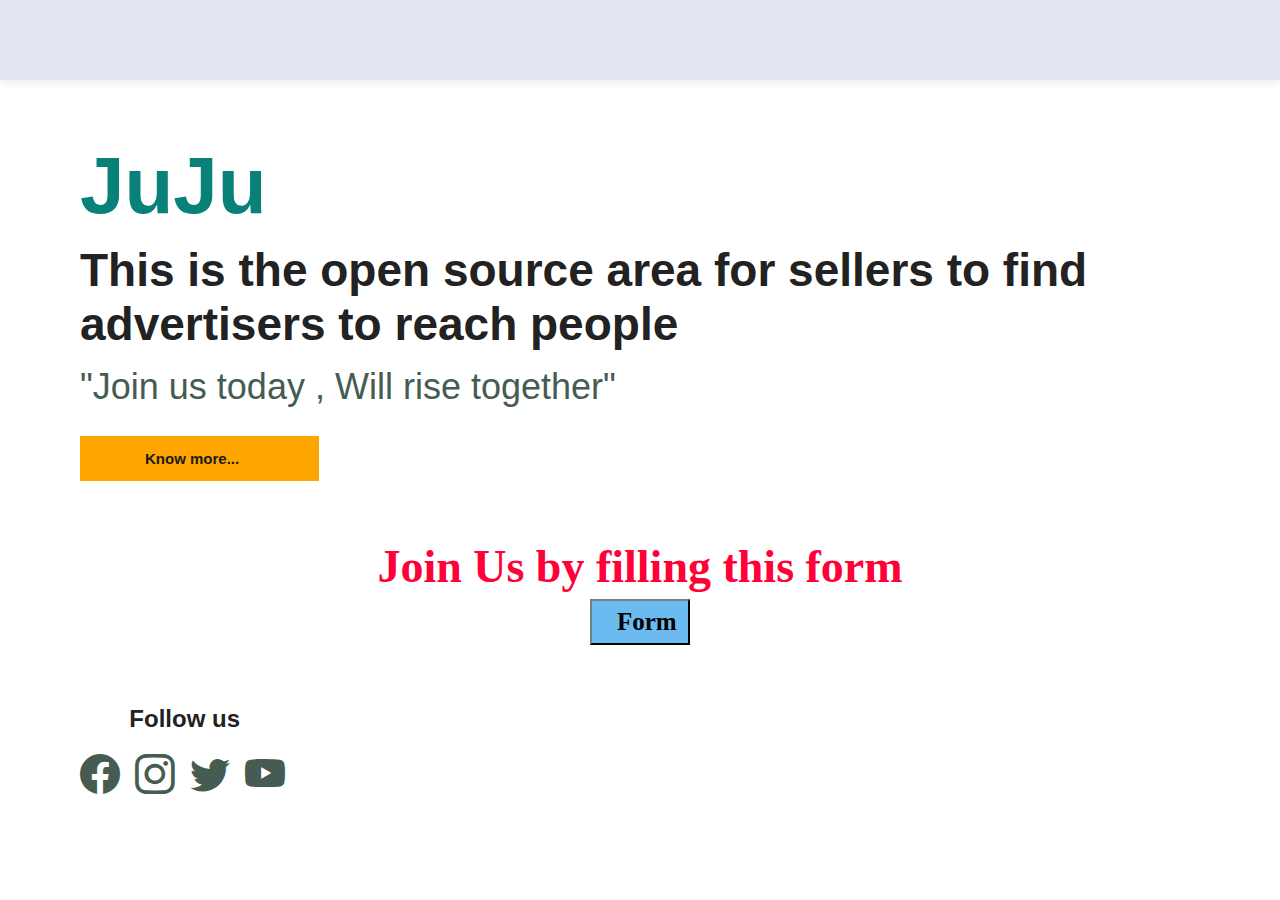
==== index.html @ ef4bf7a6 "Add files via upload" ====
<!DOCTYPE html>
<html lang="en">
<head>
    <meta charset="UTF-8">
    <meta http-equiv="X-UA-Compatible" content="IE=edge">
    <meta name="viewport" content="width=device-width, initial-scale=1.0">
    <title>JuJu</title>
    <link rel="stylesheet" href="style.css">
    <link rel="stylesheet" href="https://cdn.jsdelivr.net/npm/bootstrap-icons@1.10.2/font/bootstrap-icons.css" />
</head>
<body>
    <section id="all">
    <section id ="header">
        <a href="#">
            <img src ="images/JuJu logo Final.png" class="logo" alt="">
        </a>
        <div>
            <ul id="navbar">
                <li><a href="index.html"></a></li>
                <li><a href="shop.html"></a></li>
                <li><a href="blog.html"></a></li>
                <li><a href="about.html"></a></li>
                <li><a href="contact.html"></a></li>
                
                <a href="#" id="close"><i class="bi bi-x"></i></a>
            </ul>
        </div>
        <div id="mobile">
            
            <!--<i id="bar" class="bi bi-list"></i>-->
            
        </div>
    </section>
    <section id="hero">
        <h4></h4>
        <h1>JuJu</h1>
        <h2>This is the open source area for sellers to find advertisers to reach people</h2>
        <p> "Join us today , Will rise together"</p>
        <a href="description.html"><button>Know more...</button></a>
    </section>
    <section id="desbutton">
        <h2>Join Us by filling this form</h2>
        <a href=""><button class="hai">Form</button></a>
    </section>
    <footer class="section-p1">
    
        <div class="col">
            <div class="follow">
                <h4>Follow us</h4>
                <div class="icon">
                <i class="bi bi-facebook"></i>
                <i class="bi bi-instagram"></i>
                
                <i class="bi bi-twitter"></i>
                <i class="bi bi-youtube"></i>
            </div>
        </div>
    </footer>
    
    </div>
    </section>
    <script src="index.js"></script>
</body>
</html>
---- style.css ----
@import url();
*{
    margin: 0;
    padding: 0;
    box-sizing: border-box;
    font-family: 'spartan',sans-serif;
    font-size: 40px;

}

h1 {
    font-size: 50px;
    line-height: 64px;
    color: #222;

}

h2 {
    font-size: 46px;
    line-height: 54px;
    color: #222;
} 

h4 {
    font-size: 20px;
    color: #222;
} 

h6{
    font-weight: 700;
    font-size: 12px;
}

p{
    font-size: 36px;
    color: #465b52;
    margin: 15px 0 20px 0;
    
}

.section-p1{
    padding: 40px 80px;
}

.section-m1 {
    margin: 40px 0;
}

button.normal{
    font-size: 14px;
    font-weight: 600;
    padding: 15px 30px;
    color: #000;
    background-color: #fff;
    border-radius: 4px;
    cursor: pointer;
    border: none;
    outline: none;
    transition: 0.2s;
}

button.white{
    font-size: 13px;
    font-weight: 600;
    padding: 11px 18px;
    color: #fff;
    background-color:transparent;
    cursor: pointer;
    border:1px solid #fff;
    outline: none;
    transition: 0.2s;
}

#desbutton .hai {
    background-color: #6cbbf0;
    padding: 7px 25px 7px 25px;
    inline-size: 100px;
    border-color: #29312d;
    font-family: cursive;
    font-weight: 800;
}
#desbutton .hai {
    background-color: #6cbbf0;
    font-size: 25px;
    border-color: #29312d;
    font-family: cursive;
    padding-right: 12px;
}

#desbutton  {
    padding-top: 0px;
    color: #ff0000;
    border-color: #32a070;
    display: flex;
    flex-direction: column;
    background-repeat: no-repeat;
    cursor: pointer;
    font-weight: 700;
    font-size: 15px;
    font-family: cursive;
    align-items: center;
    
}

body {
    width: 100%;
}

#header {
    display: flex;
    align-items: center;
    height: 80px;
    justify-content: space-between;
    padding: 20px 80px;
    background: #e3e6f3;
    box-shadow: 0 5px 5px rgb(245, 241, 241);
    z-index: 999;
    position: sticky;
    top: 0;
    left: 0;
}

#header .logo {
    width: 22%;
    padding-top:4px ;
}



#navbar {
    display: flex;
    align-items: center;
    justify-content: center;
}

#navbar li {
    list-style: none;
    padding: 0 20px;
    position: relative;
}

#navbar li a { 
    text-decoration:none ;
    font-size: 16px;
    font-weight: 600;
    color: #1a1a1a ;
    transition: 0.3s ease;
}

#navbar li a:hover,
#navbar li a.active {
    color: #088178;
}

#navbar li a.active::after {
    content: "";
    width: 30%;
    height: 2px;
    background: #088178;
    position: absolute;
    bottom: -4px;
    left: 20px;
}

#mobile{
    display: none;
    align-items: center;
}

#close{
    display: none;
}

a.button {
    -webkit-appearance: button;
    -moz-appearance: button;
    appearance: button;

    text-decoration: none;
    color: initial;
}



#desbutton h2{
    color: #ff0037;
    text-align: center;
    font-family: cursive;
    align-items: center;
}

#desquote h2{
    color: #ff0037;
    text-align: center;
    font-family: cursive;
}

#description h2{
    padding: 20px 0px;
}

#description p{
    font-size: 30px;
}

#hero{
    background-image: url("images/ana.jpg");
    height: ;
    width: 100%;
    background-position: top 25% 0;
    background-size: cover;
    padding: 59px 80px;
    display: flex;
    flex-direction: column;
    align-items: flex-start;
    justify-content: center;
     
}

#hero h4{
    padding-bottom: 15px;
}
#hero h1 {
    color: #088178;
    font-size: 80px;
    padding-bottom: 25px;
    
}

#hero button{
    background-color: orange;
    color: #1a1a1a;
    border: 0;
    padding: 14px 80px 14px 65px;
    background-repeat: no-repeat;
    cursor: pointer;
    font-weight: 700;
    font-size: 15px;
}

#feature{
    display: flex;
    align-items: center;
    justify-content: space-between;
    flex-wrap: wrap;
}

#feature .fe-box{
    image-rendering: auto;
    width: 150px;
    height: 100px;
    text-align: center;
    padding: 0px 0px;
    box-shadow: 20px 20px 34px rgba(0, 0, 0, 0.3);
    border: 1px solid #e3e6f3 ;
    border-radius: 4px;
    margin: 15px 0;
}


#feature .fe-box :hover{
    box-shadow: 10px 10px 54px rgba(111, 7, 207, 0.3);
}

#feature .fe-box img{
    width: 100%;
    margin-bottom: 10px;
}

#feature .fe-box h6{
    display: inline-block;
    padding: 9px 8px 6px 8px;
    line-height: 1;
    border-radius:4px;
    color: #035c56;
    background-color: #f1b6ef; 
}

#feature .fe-box:nth-child(2) h6{
    background-color: #a6e2ab;
}
#feature .fe-box:nth-child(3) h6{
    background-color: #e7ee84;

}#feature .fe-box:nth-child(4) h6{
    background-color: #b6b0f1;

}#feature .fe-box:nth-child(5) h6{
    background-color: #8adef3;

}#feature .fe-box:nth-child(6) h6{
    background-color: #fda7a7;
}

#product1{
    text-align:center;
}

#product1 .pro-container{
    display: flex;
    justify-content: space-between;
    padding-top: 20px;
    flex-wrap: wrap;
}

#product1 .pro{
    width: 23%;
    min-width:250px;
    padding: 10px 12px;
    border: 1px  solid #cce7d0;
    border-radius: 25px;
    cursor: pointer;
    box-shadow: 20px 20px 30px rgba(0, 0, 0, 0.2);
    margin: 15px 0;
    transition: 0.2s ease;
    position: relative;

}

#product1 .pro:hover {
    box-shadow: 20px 20px 30px rgba(0, 0, 0, 0.6);
}

#product1 .pro img{
    width: 100%;
    border-radius: 20px;
}

#product1 .pro .des{
    text-align: start;
    padding: 10px 0;
}

#product1 .pro .des span{
    color: #606063;
    font-size: 12px;
}

#product1 .pro .des h5{
   padding: 7px;
   color: #1a1a1a;
   font-size: 14px; 
}

#product1 .pro .des i{
    font-size: 12px;
    color: rgb(243, 239, 14);
}

#product1 .pro .des h4{
    padding:7px ;
    font-size: 15px;
    font-weight: 700;
    color: #088178;
}

#product1 .pro .cart {
    width: 40px;
    height: 40px;
    line-height: 40px;
    border-radius: 50px;
    background: color #e8f6ea;
    font-weight: 500;
    color: #088178; 
    border:2px solid #cce7d0 ;
    position: absolute;
    bottom: 20px;
    right: 10px;
}

#banner{
    display: flex;
    flex-direction: column;
    justify-content: center;
    align-items: center;
    text-align: center;
    background-image: url("images/banner.jpg");
    width: 100%;
    height: 40vh;
    background-size: cover;
    background-position: top;
}

#banner h4{
    color: #e3e6f3;
    font-size: 16px;
}

#banner h2{
    color: #fff;
    font-size: 30px;
    padding: 10px 0;
}

#banner h2 span{
    color: #ff0000;
}

#banner button:hover {
    background-color: #04a096;
    color: #fff;
}

#sm-banner{
    display: flex;
    justify-content: space-between;
    flex-wrap: wrap ;

}

#sm-banner .banner-box{
    display: flex;
    flex-direction: column;
    justify-content: center;
    align-items: flex-start;
    text-align: center;
    background-image: url("images/potrait1.jpg");
    min-width:49%;
    height: 40vh;
    background-position: right;
    padding: 30px;
    margin-bottom: 20px;
    margin-top: 20px;
}

#sm-banner .banner-box2{
    display: flex;
    flex-direction: column;
    justify-content: center;
    align-items: flex-start;
    text-align: center;
    background-image: url("images/potrait.jpg");
    min-width:49%;
    height: 40vh;
    background-position: bottom left;
    padding: 30px;
    margin-top: 20px;
    margin-bottom: 20px;
   
}

#sm-banner h4{
    color: rgb(0, 0, 0);
    font-size: 25px;
    font-weight: 300;
}

#sm-banner h2{
    color: rgb(0, 0, 0);
    column-rule-style: double;
    font-size: 28px;
    font-weight: 800;
}

#sm-banner span{
    color:#fff;
    font-size: 25px;
    font-weight: 300;
    padding-bottom: 10px;
}

#sm-banner .banner-box:hover button{
    background-color:#71a5a2;
    border: 1px solid #035c56;
}

#banner3{
    display:flex;
    justify-content: space-between;
    flex-wrap: wrap;
    padding: 0 80px;
}

#banner3 .banner-box{
    display: flex;
    flex-direction: column;
    justify-content: center;
    align-items: flex-start;
    text-align: center;
    background-image: url("images/potrait2.jpg");
    min-width:30%;
    height: 30vh;
    padding: 20px;
    margin-bottom: 20px ;
    background-size: cover;
    background-position:left;
}

#banner3 .banner-box2{
    background-image: url("images/ana2.jpg");
}

#banner3 .banner-box3{
    background-image: url("images/ana.jpg");  
}

#banner3 h2{
    color: #fff;
    font-weight: 900;
    font-size: 22px;
    padding: 10px;

}

#banner3 h3{ 
    color:#556160 ;
    font-weight: 800;
    font-size: 15px;
    padding: 10px;
}

#newsletter{
    display: flex;
    justify-content: space-between;
    flex-wrap: wrap;
    align-items: center;
    background-color:#a2eee9 ;
    background-repeat: no-repeat;
    background-position: center;
}

#newsletter h4{
    font-size: 22px;
    font-weight: 700;
    color: #29538d;
}

#newsletter p{
    font-size: 14px;
    font-weight: 600;
}


#newsletter p span{
    color: #ffbd27;
}

#newsletter input{
    height: 3.125rem;
    padding: 0 1.25em;
    font-size: 14px;
    width: 100%;
    border: 1px solid transparent;
    border-radius: 4px;
    outline: none;
    border-top-right-radius: 0 ;
    border-bottom-right-radius: 0;
}

#newsletter button {
    background-color: #04a096;
    color:#fff;
    white-space: nowrap;
    border-top-left-radius: 0 ;
    border-bottom-left-radius: 0;
}

#newsletter .form{
    display: flex;
    width: 40%;
}

footer {
    display: flex;
    flex-wrap:wrap ;
    justify-content: space-between;
    margin-right: 10px;
}

footer .col{
    display: flex;
    flex-direction: column;
    align-items: flex-start;
    margin-bottom: 20px;
}

footer .logo {
    width: 20%;
    
    margin-bottom: 30px;
}

footer h4 {
    font-size: 24px;
    padding-bottom: 20px;
}

footer p {
    font-size: 13px;
    margin: 0 0 8px 0;
}

footer a {
    font-size: 13px;
    text-decoration: none;
    color: #222;
    margin: 10px;
}

footer .follow {
   
    margin-top:20px ;
    display: flex;
    flex-direction: column;
    align-items: center;
}

footer .follow i {
    color: #465b52;
    padding-right: 4px;
    cursor: pointer;
}

footer .install .row img{
    border: 1px solid;
    border-radius: 5px;
}

footer .install  img {
    width: 22%;
    margin: 10px 0 15px 0;
}

footer .follow i:hover,
footer .install  img:hover,
footer a:hover{
    color: #088178;

}

footer .copyright {
    width: 100%;
    text-align: center;
}



@media(max-width:799px){
    .section-p1 {
        padding: 40px 40px;
    }

    #navbar {
        display: flex;
        flex-direction: column;
        align-items:flex-start;
        justify-content: flex-start;
        position: fixed;
        top: 0;
        right: -300px;
        height: 100vh;
        width: 300px;
        background-color: #e3e6f3;
        box-shadow: 0 40px 60px rgba(0,0,0,0.1);
        padding: 80px 0 0 10px;
        transition: 0.3s;
    }

    #navbar.active{
        right: 0px;
    }

    #navbar li{
        margin-bottom: 25px;
    }

    #mobile{
        display: flex;
        align-items: center;
    }

    #mobile a{
        color: #000000;
        font-size: 27px;
        padding: 0 20px 7px 20px
    }

    #mobile {
        color: #000000;
        font-size: 38px;
    }

    #close{
        position: absolute;
        display: initial;
        top: 30px;
        left: 27px;
        color: #222;
        font-size: 24px;
    }

    #lg-bag{
        display: none;
    }

    #hero {
        height: ;
        padding: 0 40px;
        background-position: top 30% right 70%;
    }

    #feature {
       
        justify-content: space-between;
     
    }

    #feature .fe-box {
        margin: 15px 15px;
    }

    #product1 .pro-container {
        justify-content: center;
    }

    #product1 .pro {
        margin: 15px;
    }
    
    #banner {        
        height: 20vh;

    }

    #sm-banner .banner-box {
        min-width: 100%;
        height: 30vh;   
    }

    #banner3 {
        padding: 0 40px;
    }
    
    #banner3 .banner-box {
       width: 28%;
    }

    #newsletter .form {
        width: 70%;
    }
    
    #desbutton  {
       
        color: #ff0000;
        border-color: #32a070;
        display: flex;
        flex-direction: column;
        background-repeat: no-repeat;
        cursor: pointer;
        font-weight: 700;
        font-size: 100px;
        font-family: cursive;
        align-items: center;
        padding-top: 80px;
    }
    #desbutton .hai {
        background-color: #6cbbf0;
        font-size: 50px;
        border-color: #29312d;
        font-family: cursive;
        padding-right: 137px;
        
    }
    footer h4 {
        font-size: 35px;
        padding-bottom: 20px;
    }

   
    
}

@media(max-width:477px){
    #header {
        padding: 10px 30px;
    }

    #desbutton h2 {
        font-size: 25px;
    }

    #desbutton .hai {
        background-color: #6cbbf0;
        font-size: 25px;
        border-color: #29312d;
        font-family: cursive;
        padding-right: 12px;
        
    }
    footer h4 {
        font-size: 24px;
        padding-bottom: 20px;
    }

    #desbutton  {
        
        color: #ff0000;
        border-color: #32a070;
        display: flex;
        flex-direction: column;
        background-repeat: no-repeat;
        cursor: pointer;
        font-weight: 700;
        font-size: 40px;
        font-family: cursive;
        align-items: center;
        padding: 10px 20px 10px 20px;
    }
    
  

    #hero h4 {
       color: #ffffff;
    }

    h2 {
        font-size: 20px;
        color: #000202;
    }

    #description h2{
        font-size: 30px;
        padding-left:5px  ;
        font-style: bold ;
        color: black;
    }

    #description p {
        font-size: 25px;
        color: #465b52;
        padding-left: 5px;
    }

   

    #desquote h2 {
        font-size: 20px;
        color: #ff0037;
        text-align: center;
        font-family:cursive;
    }

    p {
        font-size: 35px;
        font-family:cursive;
        color: #ff0040;
    }

    #hero h1 {
        font-size: 35px;
        padding-top: 5px;
        padding-bottom: 0;
    }

    .section-p1 {
        padding:20px;
    }

    #feature .fe-box {
        image-rendering: auto;
        width: 155px;
        margin: 0 0 50px 0;
    }

    #feature .fe-box h6 {
        padding: 2px;
    }

    #product1 .pro {
        width: 100%;
    }

    #banner {
        height: 35vh;
    }

    #sm-banner .banner-box {
        height: 40vh;
    }

    #banner3 {
        padding: 0 20px;
    }

    #banner3 .banner-box {
        width: 100%;
    }

    #newsletter .form {
        width: 100%;
    }

    #newsletter {
       padding: 40px 20px;  
    }

    footer .copyright {
        text-align:start;
    }
}
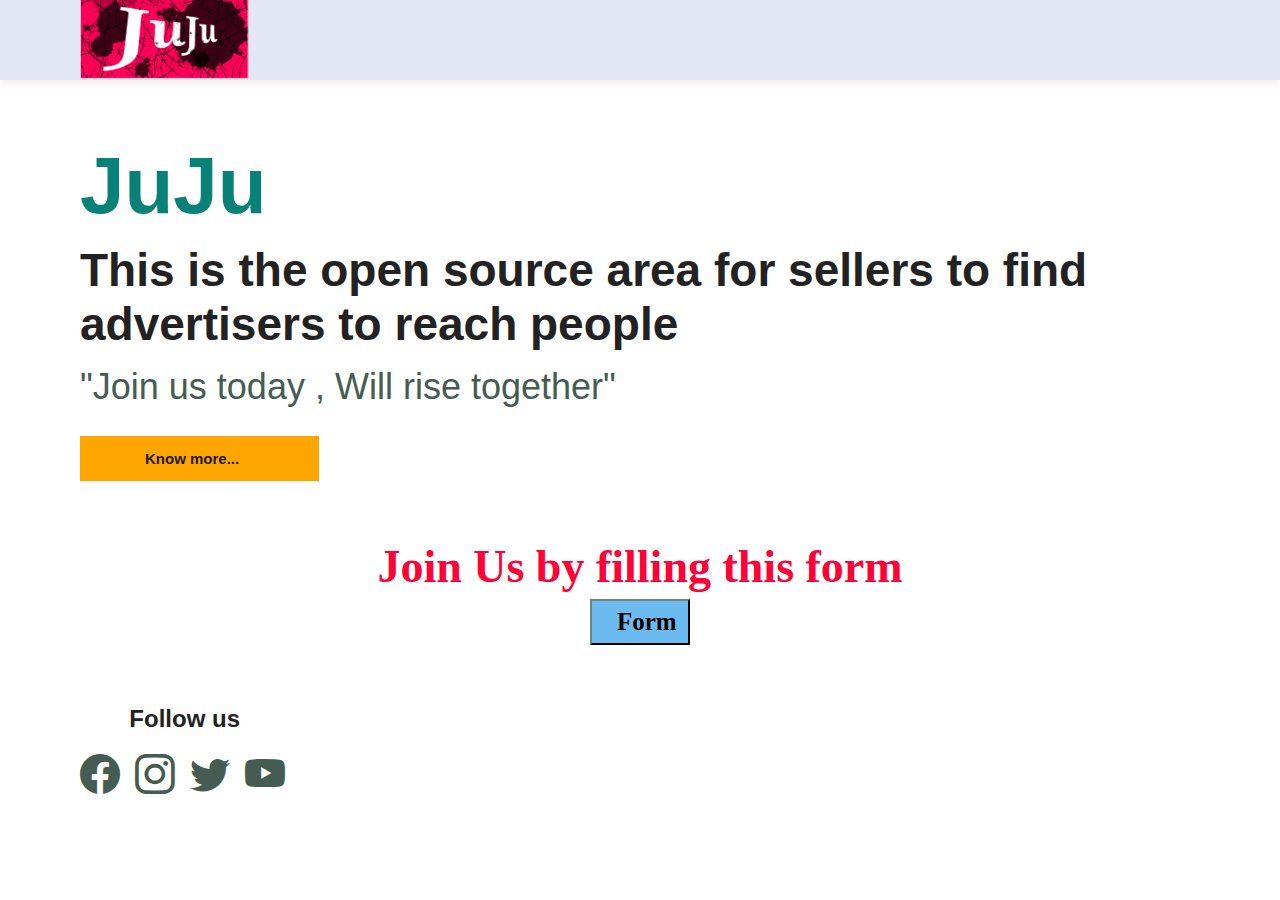
==== commit c01599e0: "Update index.html" ====
--- a/index.html
+++ b/index.html
@@ -12,7 +12,7 @@
     <section id="all">
     <section id ="header">
         <a href="#">
-            <img src ="images/JuJu logo Final.png" class="logo" alt="">
+            <img src ="JuJu logo Final.png" class="logo" alt="">
         </a>
         <div>
             <ul id="navbar">
@@ -61,4 +61,4 @@
     </section>
     <script src="index.js"></script>
 </body>
-</html>+</html>
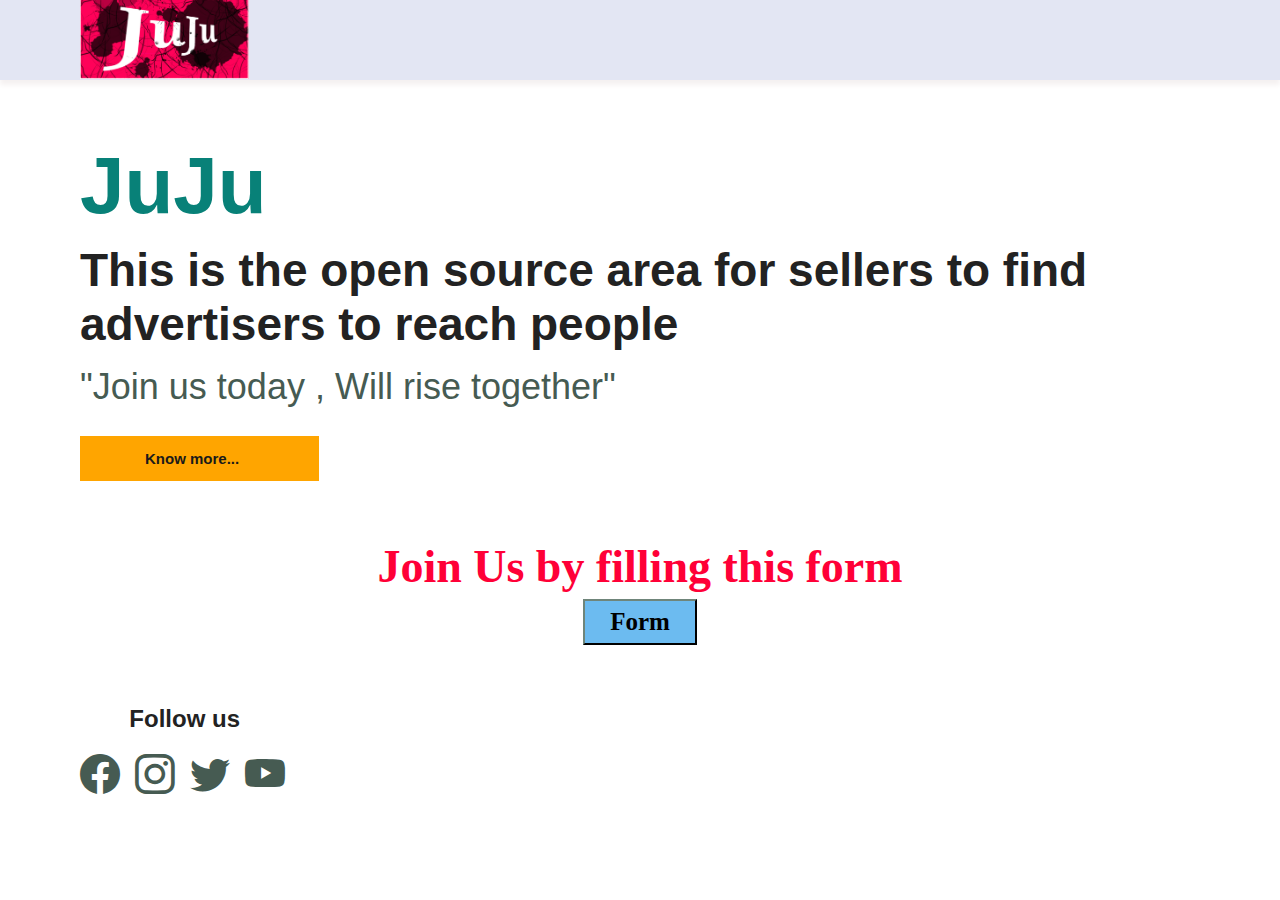
==== commit 41390698: "Update index.html" ====
--- a/index.html
+++ b/index.html
@@ -40,7 +40,7 @@
     </section>
     <section id="desbutton">
         <h2>Join Us by filling this form</h2>
-        <a href=""><button class="hai">Form</button></a>
+        <a href="https://forms.gle/aVNK3uXsCQEMbcLQ9"><button class="hai">Form</button></a>
     </section>
     <footer class="section-p1">
     
--- a/style.css
+++ b/style.css
@@ -73,18 +73,12 @@
 
 #desbutton .hai {
     background-color: #6cbbf0;
-    padding: 7px 25px 7px 25px;
-    inline-size: 100px;
-    border-color: #29312d;
-    font-family: cursive;
-    font-weight: 800;
-}
-#desbutton .hai {
-    background-color: #6cbbf0;
     font-size: 25px;
     border-color: #29312d;
     font-family: cursive;
-    padding-right: 12px;
+    padding: 7px 25px 7px 25px;
+    font-weight: 800;
+    
 }
 
 #desbutton  {
@@ -758,7 +752,7 @@
         font-size: 50px;
         border-color: #29312d;
         font-family: cursive;
-        padding-right: 137px;
+        
         
     }
     footer h4 {
@@ -784,7 +778,7 @@
         font-size: 25px;
         border-color: #29312d;
         font-family: cursive;
-        padding-right: 12px;
+        
         
     }
     footer h4 {
@@ -897,4 +891,4 @@
     footer .copyright {
         text-align:start;
     }
-}+}
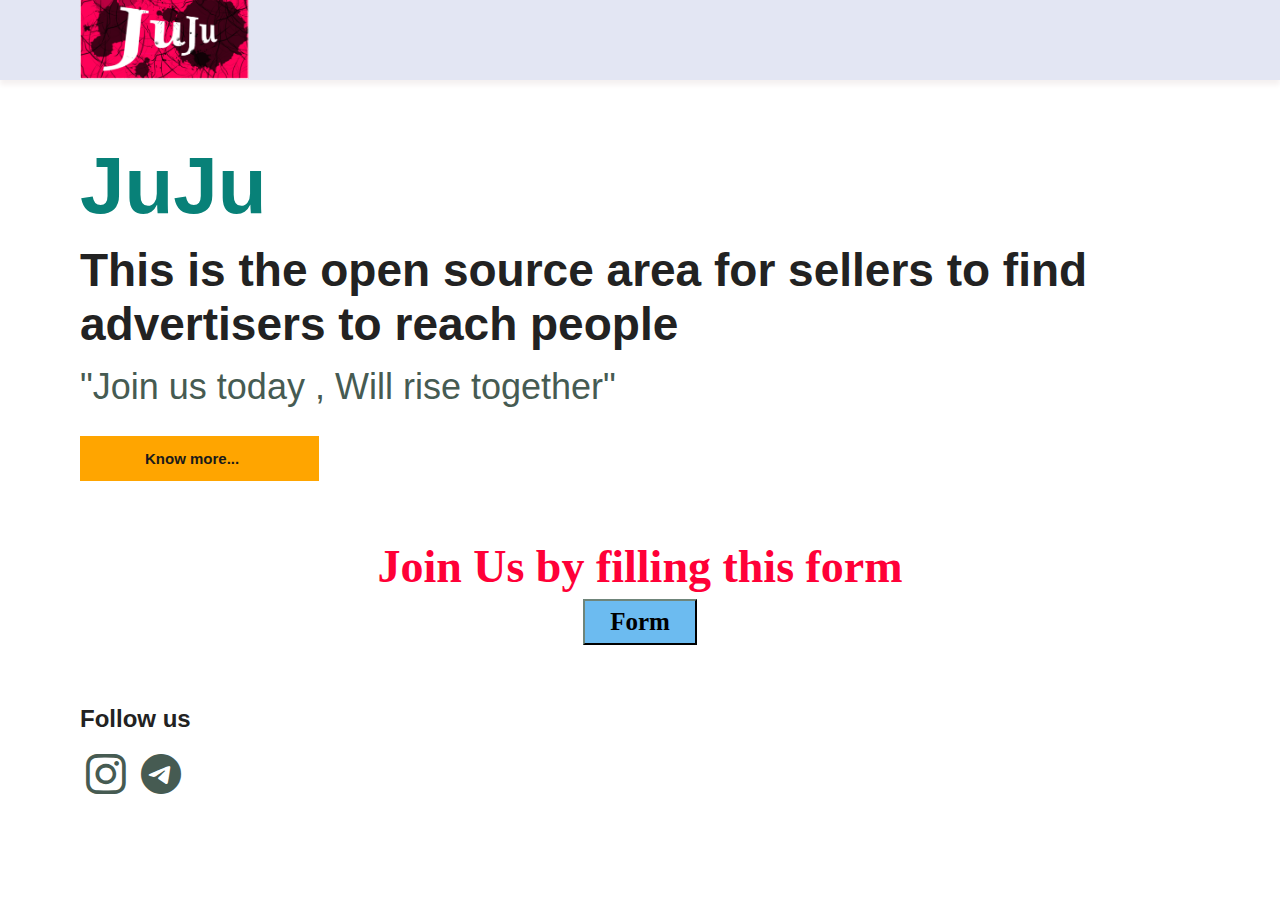
==== commit cbd2ee10: "Update index.html" ====
--- a/index.html
+++ b/index.html
@@ -40,7 +40,7 @@
     </section>
     <section id="desbutton">
         <h2>Join Us by filling this form</h2>
-        <a href="https://forms.gle/aVNK3uXsCQEMbcLQ9"><button class="hai">Form</button></a>
+        <a href="https://forms.gle/2D7rjtLYefPCohas7"><button class="hai">Form</button></a>
     </section>
     <footer class="section-p1">
     
@@ -48,11 +48,11 @@
             <div class="follow">
                 <h4>Follow us</h4>
                 <div class="icon">
-                <i class="bi bi-facebook"></i>
+                <i class="bi bi-"></i>
                 <i class="bi bi-instagram"></i>
                 
-                <i class="bi bi-twitter"></i>
-                <i class="bi bi-youtube"></i>
+                <i class="bi bi-telegram"></i>
+                <i class="bi bi-"></i>
             </div>
         </div>
     </footer>
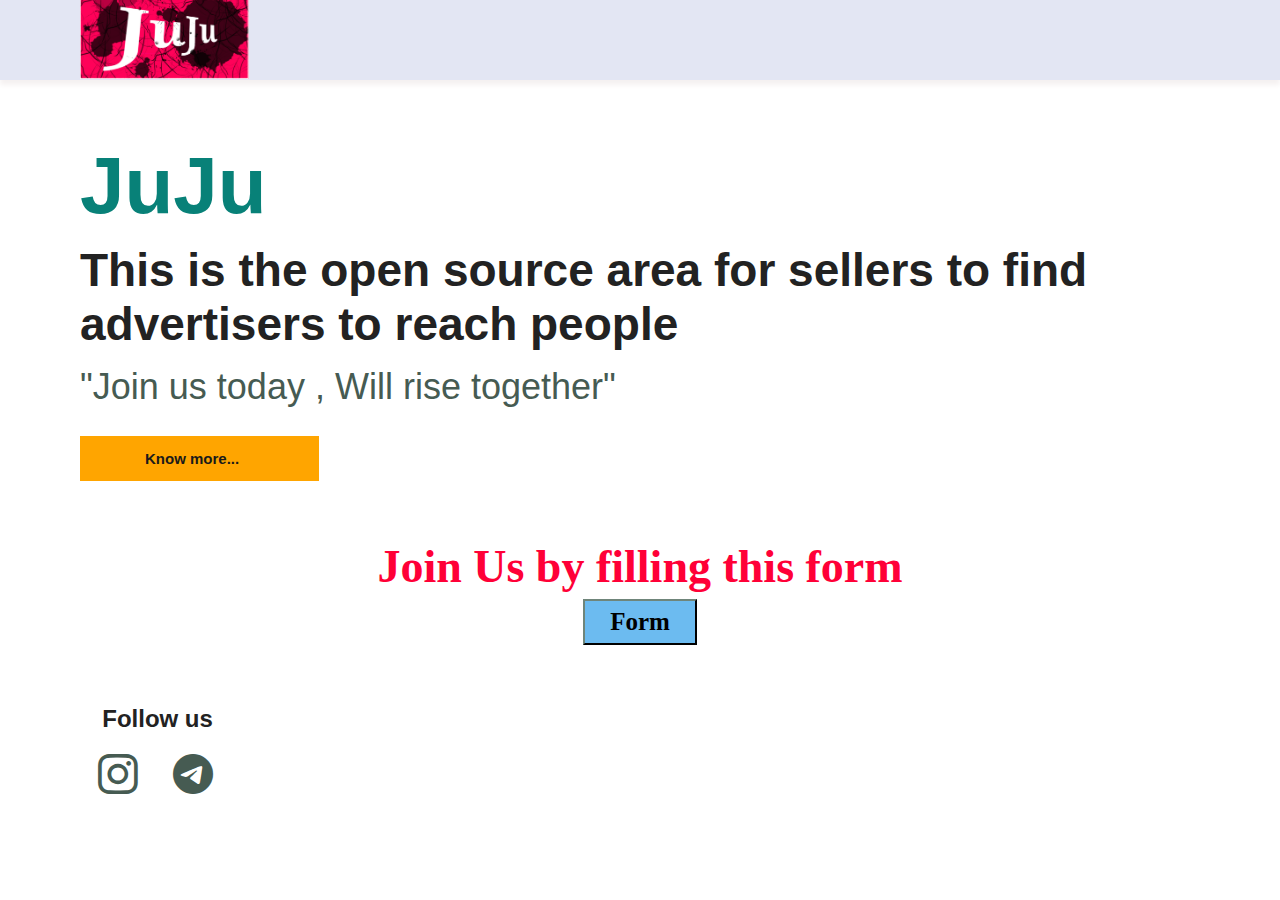
==== commit 40c1b90f: "Update index.html" ====
--- a/index.html
+++ b/index.html
@@ -49,9 +49,10 @@
                 <h4>Follow us</h4>
                 <div class="icon">
                 <i class="bi bi-"></i>
-                <i class="bi bi-instagram"></i>
-                
-                <i class="bi bi-telegram"></i>
+                <i class="bi bi-"></i>
+                <a href="https://www.instagram.com/jujuadsceo/"><i class="bi bi-instagram"></i></a>
+                            <a href="https://t.me/+I_45p6B8i-Q5ZmVl"><i class="bi bi-telegram"></i></a>
+                <i class="bi bi-"></i>
                 <i class="bi bi-"></i>
             </div>
         </div>
